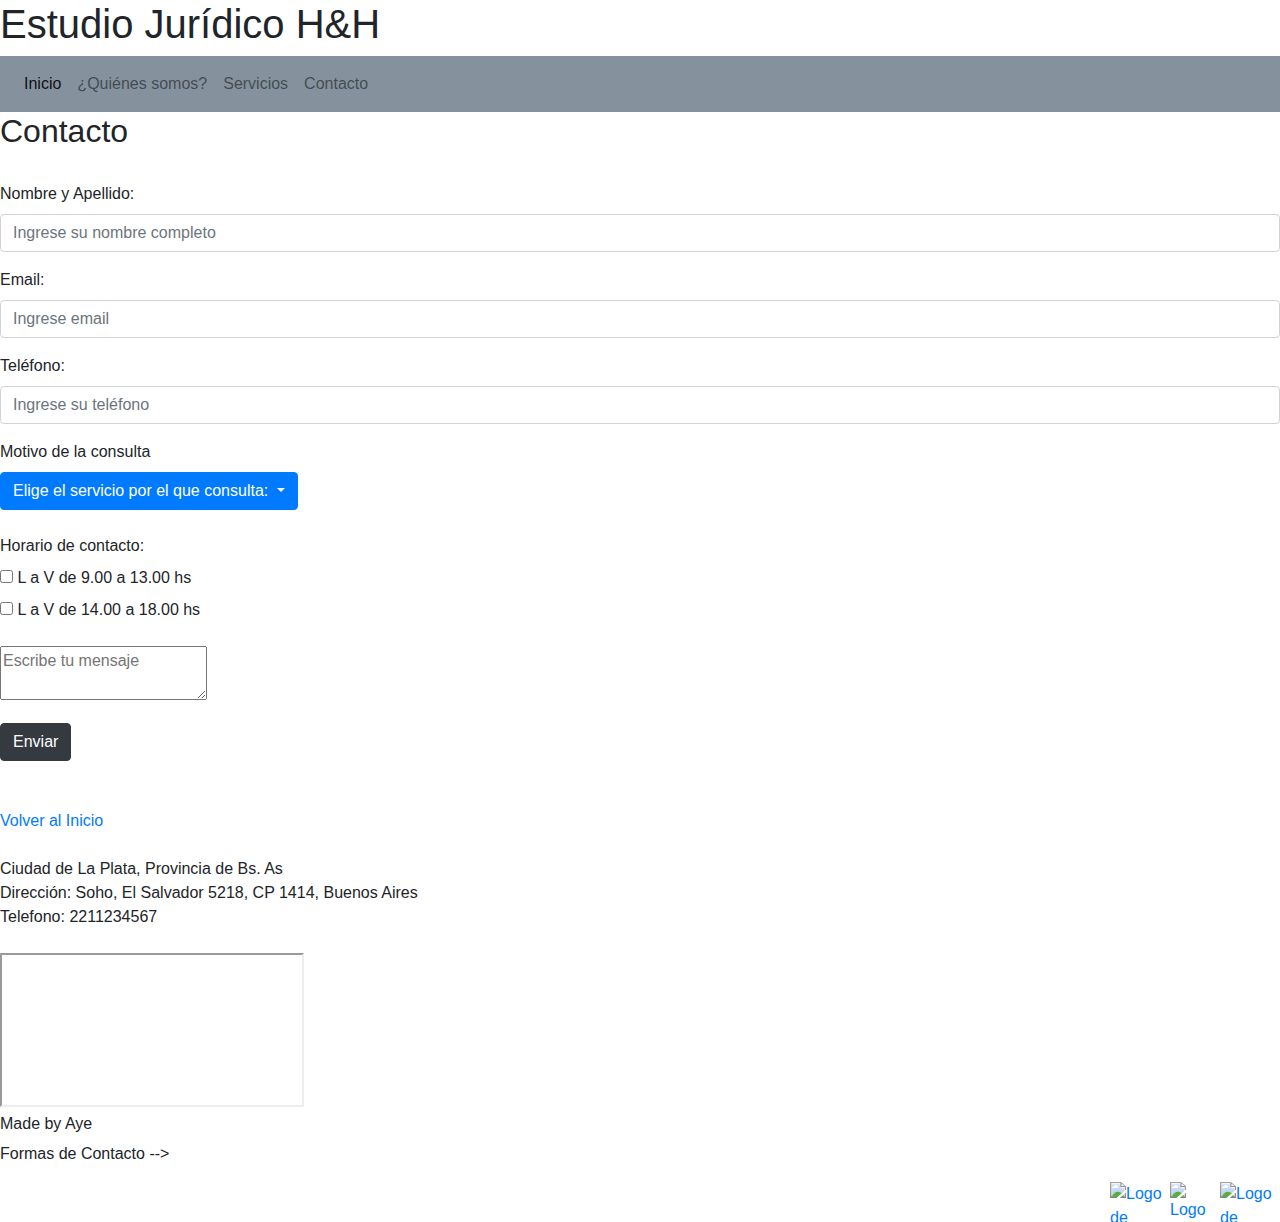
==== Contacto.html @ ff65c585 "Update Contacto.html" ====
<!DOCTYPE html>
<html lang="en">
    <head>
        <meta charset="UTF-8">
        <meta http-equiv="X-UA-Compatible" content="IE=edge">
        <meta name="viewport" content="width=device-width, initial-scale=1.0">
        <title>Estudio Jurídico</title>
        <meta name="description" content="Este es el sitio web de un estudio
          jurídico ubicado en la ciudad de La Plata y que cuenta con más de 10 años
          de experiencia">
        <meta name="keywords" content="Estudio Jurídico, Juicios, Laboral,
          Divorcios, Accidentes">
        <!--Link para importar fuente de Google Font-->
        <link
          href="https://fonts.googleapis.com/css2?family=Nunito:ital,wght@1,600&display=swap"
          rel="stylesheet">
        <!--Link para importar archivo de estilo .css-->
        <link rel="stylesheet" href="estilos.css">
        <!-- Fav icon (Icono en pesaña del navegador) -->
        <link rel="shortcut icon" href="img/logo-coderhouse.png"
          type="image/x-icon">
        <!--Links para incorporar Bootstrap-->
        <link rel="stylesheet"
          href="https://maxcdn.bootstrapcdn.com/bootstrap/4.5.2/css/bootstrap.min.css">
        <script
          src="https://ajax.googleapis.com/ajax/libs/jquery/3.5.1/jquery.min.js"></script>
        <script
          src="https://cdnjs.cloudflare.com/ajax/libs/popper.js/1.16.0/umd/popper.min.js"></script>
        <script
          src="https://maxcdn.bootstrapcdn.com/bootstrap/4.5.2/js/bootstrap.min.js"></script>
        <link rel="stylesheet" href="css/bootstrap.min.css">
        <script src="js/bootstrap.min.js"></script>
    
      </head>

<body>
    <header class="header">

        <h1>Estudio Jurídico H&H</h1> <!--Titulo principal de la página-->
        <nav class="navbar navbar-expand-sm navbar-light" style="background-color: #85929E;">
            <!-- Toggler/collapsible Button -->
            <button class="navbar-toggler" type="button" data-toggle="collapse"
              data-target="#navbar">
              <span class="navbar-toggler-icon"></span>
            </button>
  
            <!-- Navbar Links -->
            <div class="collapse navbar-collapse" id="navbar">
              <div class="navbar-nav">
                <a class="nav-link active" aria-current="page" href="index.html" target="_self">Inicio</a>
                <a class="nav-link" href="QuienesSomos.html" target="_self">¿Quiénes somos?</a>
                <a class="nav-link" href="Servicios.html" target="_self">Servicios</a>
                <a class="nav-link" href="Contacto.html" target="_self">Contacto</a>
              </div>
            </div>
        </nav>
    </header>

    <main>
        <section class="contenedor-1">
            <h2 class="contenedor-1__subtitulos">Contacto</h2>
            <!--Se crea el formulario de contacto con bootstrap-->
            <br>
    
            <div class="contenedor-3">
              <form action="">
                <div class="form-group">
                  <label for="NombreyApellido">Nombre y Apellido:</label>
                  <input type="NombreyApellido" class="form-control"
                    id="NombreyApellido" placeholder="Ingrese su nombre completo"
                    name="NombreyApellido">
                </div>
                <div class="form-group">
                  <label for="email">Email:</label>
                  <input type="email" class="form-control" id="email"
                    placeholder="Ingrese email" name="email">
                </div>
    
                <div class="form-group">
                  <label for="telefono">Teléfono:</label>
                  <input type="telefono" class="form-control" id="telefono"
                    placeholder="Ingrese su teléfono" name="telefono">
                </div>
    
                <label>Motivo de la consulta</label>
                <div class="dropdown">
                  <button type="button" class="btn btn-primary dropdown-toggle"
                    data-toggle="dropdown">
                    Elige el servicio por el que consulta:
                  </button>
                  <div class="dropdown-menu">
                    <a class="dropdown-item" href="#">Sucesiones</a>
                    <a class="dropdown-item" href="#">Accidentes</a>
                    <a class="dropdown-item" href="#">Derecho Laboral</a>
                    <a class="dropdown-item" href="#">Derecho de Familia</a>
                  </div>
                </div>
                <br>
                <label>Horario de contacto:</label><br>
                <div class="form-group">
                  <input type="checkbox" id="checkbox1" name="checkbox1">
                  <label for="checkbox1"> L a V de 9.00 a 13.00 hs</label>
                  <br>
                  <input type="checkbox" id="checkbox2" name="checkbox2">
                  <label for="checkbox1"> L a V de 14.00 a 18.00 hs</label>
                </div>
                <div class="form-group">
                  <textarea name="Comentarios" id="comentariosForm" 
                    placeholder="Escribe tu mensaje"></textarea>
                </div>
                <button type="submit" class="btn btn-dark" data-toggle="modal"
                  data-target="#myModal">
                  Enviar
                </button>
    
              </form>
    
    
              <div class="modal" id="myModal"> <!--Nuevo Modal de confirmación de envío formulario-->
                <div class="modal-dialog">
                  <div class="modal-content">
                    <!-- Modal Header -->
                    <div class="modal-header">
                      <h3 class="modal-title">Confirmación de envío de formulario</h3>
                      <button type="button" class="close" data-dismiss="modal">&times;</button>
                    </div>
    
                    <!-- Modal body -->
                    <div class="modal-body">
                      <p>
                        El envío del formulario fue exitoso.
                        Gracias por su consulta, lo contactaremos a la brevedad.
                      </p>
                    </div>
    
                    <!-- Modal footer -->
                    <div class="modal-footer">
                      <button type="button" class="btn btn-danger"
                        data-dismiss="modal">Cerrar</button>
                      <button type="button" class="btn btn-success"
                        data-dismiss="modal">Aceptar</button>
                    </div>
                  </div>
                </div>
              </div>
            </div>
        </section>
        <br>
        <br>
        <a href="index.html" id="volverAlInicio">Volver al Inicio</a>
    </main>
    <footer>
        <br>
        <div class="ciudad">Ciudad de La Plata, Provincia de Bs. As</div>
        <div class="direccion">Dirección: Soho, El Salvador 5218, CP 1414, Buenos Aires</div>
        <div class="telefono">Telefono: 2211234567</div>
        <br>
        <!--Se agrega un mapa para indicar la dirección-->
        <iframe id="mapa"
        src="https://www.google.com/maps/embed?pb=!1m18!1m12!1m3!1d3284.715524370883!2d-58.434461282556114!3d-34.586064!2m3!1f0!2f0!3f0!3m2!1i1024!2i768!4f13.1!3m3!1m2!1s0x95bcc945173b3dd7%3A0xe8a347bb55df550c!2sCoder%20House!5e0!3m2!1ses-419!2sar!4v1624508901218!5m2!1ses-419!2sar"
        allowfullscreen="true" loading="lazy"></iframe>
        <br>
        <h6>Made by Aye</h6>
        <p class="dato">Formas de Contacto --></p>
        <!--Se agregan los iconos de las redes sociales disponibles para contactarse-->
        <a target="_blank" href="https://www.facebook.com/"><img
                src="images/logoFacebook.jpg" alt="Logo de facebook" width="60"
                height="40" align="right"></a>
        <a target="_blank" href="https://outlook.live.com/owa/"><img
                src="images/logoEmail.jpg" alt="Logo de email" width="50" height="40"
                align="right"></a>
        <a target="_blank" href="https://ar.linkedin.com/"><img
                src="images/logoLinkedin.png" alt="Logo de linkedin" width="60"
                height="40" align="right"></a>
    </footer>
    <script>
        $("#myModal").on('click',function(){
            $("#myModal").modal('show');
        });
        $("#myModal").on('show.bs.modal', function(){
            alert("Su consulta fue enviada exitosamente. Gracias por contactarse!");
        });
        
    </script>
</body>
</html>
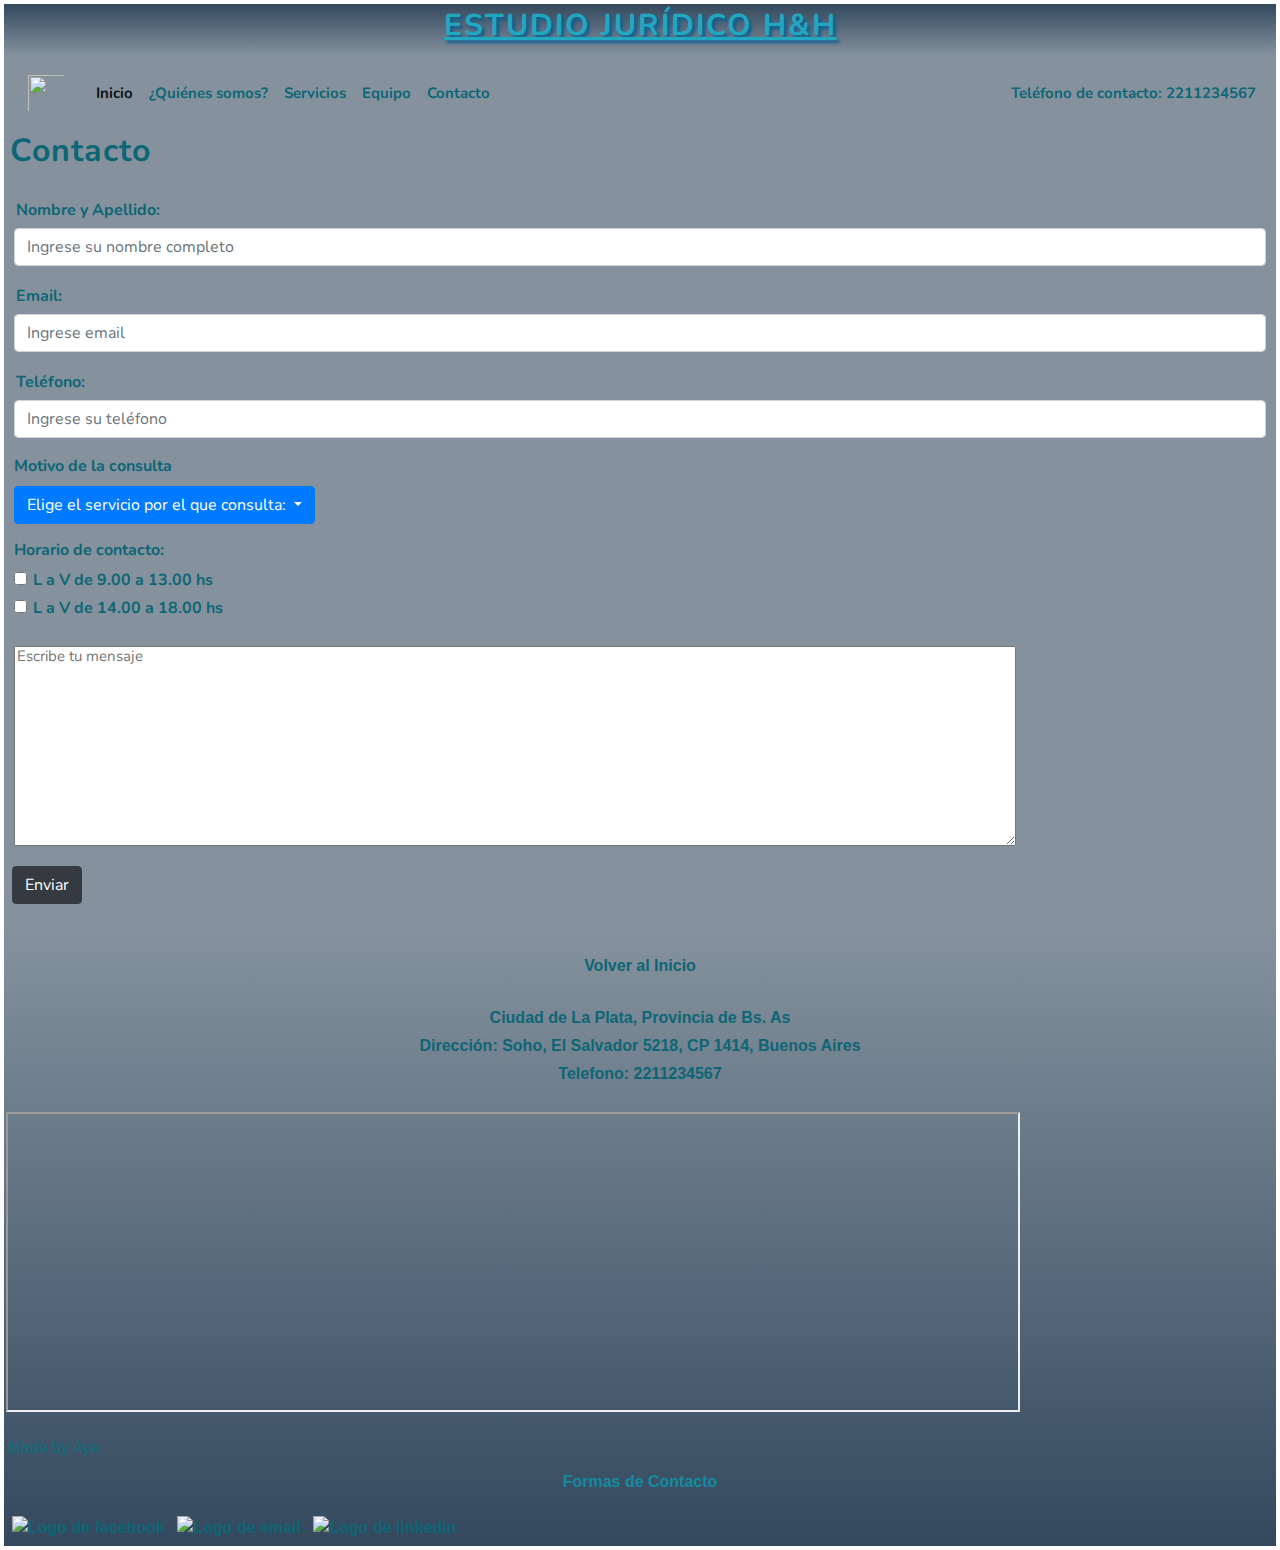
==== commit e9d70ce1: "Commit que corrige color de menu" ====
--- a/Contacto.html
+++ b/Contacto.html
@@ -1,186 +1,193 @@
 <!DOCTYPE html>
-<html lang="en">
-    <head>
-        <meta charset="UTF-8">
-        <meta http-equiv="X-UA-Compatible" content="IE=edge">
-        <meta name="viewport" content="width=device-width, initial-scale=1.0">
-        <title>Estudio Jurídico</title>
-        <meta name="description" content="Este es el sitio web de un estudio
-          jurídico ubicado en la ciudad de La Plata y que cuenta con más de 10 años
-          de experiencia">
-        <meta name="keywords" content="Estudio Jurídico, Juicios, Laboral,
-          Divorcios, Accidentes">
-        <!--Link para importar fuente de Google Font-->
-        <link
-          href="https://fonts.googleapis.com/css2?family=Nunito:ital,wght@1,600&display=swap"
-          rel="stylesheet">
-        <!--Link para importar archivo de estilo .css-->
-        <link rel="stylesheet" href="estilos.css">
-        <!-- Fav icon (Icono en pesaña del navegador) -->
-        <link rel="shortcut icon" href="img/logo-coderhouse.png"
-          type="image/x-icon">
-        <!--Links para incorporar Bootstrap-->
-        <link rel="stylesheet"
-          href="https://maxcdn.bootstrapcdn.com/bootstrap/4.5.2/css/bootstrap.min.css">
-        <script
-          src="https://ajax.googleapis.com/ajax/libs/jquery/3.5.1/jquery.min.js"></script>
-        <script
-          src="https://cdnjs.cloudflare.com/ajax/libs/popper.js/1.16.0/umd/popper.min.js"></script>
-        <script
-          src="https://maxcdn.bootstrapcdn.com/bootstrap/4.5.2/js/bootstrap.min.js"></script>
-        <link rel="stylesheet" href="css/bootstrap.min.css">
-        <script src="js/bootstrap.min.js"></script>
-    
-      </head>
+<html lang=en>
+
+<head>
+  <meta charset="UTF-8">
+  <meta http-equiv="X-UA-Compatible" content="IE=edge">
+  <meta name="viewport" content="width=device-width, initial-scale=1.0">
+  <title>Estudio Jurídico</title>
+  <meta name="description" content="Este es el sitio web de un estudio
+      jurídico ubicado en la ciudad de La Plata y que cuenta con más de 10 años
+      de experiencia">
+  <meta name="keywords" content="Estudio Jurídico, Contacto, Formas de
+      contacto">
+  <!--Link para importar fuente de Google Font-->
+  <link href="https://fonts.googleapis.com/css2?family=Nunito:ital,wght@1,600&display=swap" rel="stylesheet">
+
+  <!--Link para importar archivo de estilo .css-->
+  <link rel="stylesheet" href="estilos.css">
+
+  <!--Links para incorporar Bootstrap-->
+  <link rel="stylesheet" href="https://maxcdn.bootstrapcdn.com/bootstrap/4.5.2/css/bootstrap.min.css">
+  <script src="https://ajax.googleapis.com/ajax/libs/jquery/3.5.1/jquery.min.js"></script>
+  <script src="https://cdnjs.cloudflare.com/ajax/libs/popper.js/1.16.0/umd/popper.min.js"></script>
+  <script src="https://maxcdn.bootstrapcdn.com/bootstrap/4.5.2/js/bootstrap.min.js"></script>
+  <link rel="stylesheet" href="css/bootstrap.min.css">
+  <script src="js/bootstrap.min.js"></script>
+  <!-- Fav icon (Icono en pesaña del navegador) -->
+  <link rel="shortcut icon" href="images/balanzaJusticia.png" type="image/x-icon">
+  <style>
+    .navbar-text {
+      font-weight: bold;
+      color: rgb(12, 102, 117) !important;
+    }
+
+    .navbar-light .navbar-nav .nav-link {
+      color: rgb(12, 102, 117);
+    }
+  </style>
+</head>
 
 <body>
-    <header class="header">
 
-        <h1>Estudio Jurídico H&H</h1> <!--Titulo principal de la página-->
-        <nav class="navbar navbar-expand-sm navbar-light" style="background-color: #85929E;">
-            <!-- Toggler/collapsible Button -->
-            <button class="navbar-toggler" type="button" data-toggle="collapse"
-              data-target="#navbar">
-              <span class="navbar-toggler-icon"></span>
+  <header class="header">
+    <h1>Estudio Jurídico H&H</h1>
+    <!--Título principal de la página-->
+  </header>
+
+  <main>
+    <!-- Agrego menú pegajoso con logo -->
+    <nav class="navbar navbar-expand-sm navbar-light sticky-top" style="background-color:#85929E;">
+      <div>
+        <a class="navbar-brand" href="#"><img src="images/balanzaJusticia.png" width="40" height="40" alt=""></a>
+      </div>
+      <!-- Toggler/collapsible Button -->
+      <button class="navbar-toggler" type="button" data-toggle="collapse" data-target="#navbar">
+        <span class="navbar-toggler-icon"></span>
+      </button>
+
+      <!-- Navbar Links -->
+      <div class="collapse navbar-collapse" id="navbar">
+        <div class="navbar-nav">
+          <a class="nav-link active" aria-current="page" href="index.html" target="_self">Inicio</a>
+          <a class="nav-link" href="QuienesSomos.html" target="_self">¿Quiénes
+            somos?</a>
+          <a class="nav-link" href="Servicios.html" target="_self">Servicios</a>
+          <a class="nav-link" href="Equipo.html" target="_self">Equipo</a>
+          <a class="nav-link" href="Contacto.html" target="_self">Contacto</a>
+        </div>
+      </div>
+      <span class="navbar-text">
+        <!--Texto de contacto-->
+        Teléfono de contacto: 2211234567
+      </span>
+    </nav>
+    <section class="contenedor-1">
+      <h2 class="contenedor-1__subtitulos">Contacto</h2>
+      <br>
+
+      <div class="contenedor-3">
+        <!--Se crea formulario de contacto con bootstrap y una imagen de fondo-->
+        <form action=""
+          style="background:transparent url('images/carrusel/imageContactoBackground.jpg') no-repeat center center /cover">
+          <div class="form-group">
+            <label for="NombreyApellido">Nombre y Apellido:</label>
+            <input type="NombreyApellido" class="form-control" id="NombreyApellido"
+              placeholder="Ingrese su nombre completo" name="NombreyApellido">
+          </div>
+          <div class="form-group">
+            <label for="email">Email:</label>
+            <input type="email" class="form-control" id="email" placeholder="Ingrese email" name="email">
+          </div>
+
+          <div class="form-group">
+            <label for="telefono">Teléfono:</label>
+            <input type="telefono" class="form-control" id="telefono" placeholder="Ingrese su teléfono" name="telefono">
+          </div>
+
+          <label>Motivo de la consulta</label>
+          <div class="dropdown">
+            <button type="button" class="btn btn-primary dropdown-toggle" data-toggle="dropdown">
+              Elige el servicio por el que consulta:
             </button>
-  
-            <!-- Navbar Links -->
-            <div class="collapse navbar-collapse" id="navbar">
-              <div class="navbar-nav">
-                <a class="nav-link active" aria-current="page" href="index.html" target="_self">Inicio</a>
-                <a class="nav-link" href="QuienesSomos.html" target="_self">¿Quiénes somos?</a>
-                <a class="nav-link" href="Servicios.html" target="_self">Servicios</a>
-                <a class="nav-link" href="Contacto.html" target="_self">Contacto</a>
+            <div class="dropdown-menu">
+              <a class="dropdown-item" href="#">Sucesiones</a>
+              <a class="dropdown-item" href="#">Accidentes</a>
+              <a class="dropdown-item" href="#">Derecho Laboral</a>
+              <a class="dropdown-item" href="#">Derecho de Familia</a>
+            </div>
+          </div>
+          <br>
+          <label>Horario de contacto:</label><br>
+          <div class="form-group">
+            <input type="checkbox" id="checkbox1" name="checkbox1">
+            <label for="checkbox1"> L a V de 9.00 a 13.00 hs</label>
+            <br>
+            <input type="checkbox" id="checkbox2" name="checkbox2">
+            <label for="checkbox1"> L a V de 14.00 a 18.00 hs</label>
+          </div>
+          <div class="form-group">
+            <textarea name="Comentarios" id="comentariosForm" placeholder="Escribe tu mensaje"></textarea>
+          </div>
+          <button type="submit" class="btn btn-dark" data-toggle="modal" data-target="#myModal">
+            Enviar
+          </button>
+
+        </form>
+
+
+        <div class="modal" id="myModal">
+          <!--Nuevo Modal de confirmación de envío formulario-->
+          <div class="modal-dialog">
+            <div class="modal-content">
+              <!-- Modal Header -->
+              <div class="modal-header">
+                <h3 class="modal-title">Confirmación de envío de formulario</h3>
+                <button type="button" class="close" data-dismiss="modal">&times;</button>
+              </div>
+
+              <!-- Modal body -->
+              <div class="modal-body">
+                <p>
+                  El envío del formulario fue exitoso.
+                  Gracias por su consulta, lo contactaremos a la brevedad.
+                </p>
+              </div>
+
+              <!-- Modal footer -->
+              <div class="modal-footer">
+                <button type="button" class="btn btn-danger" data-dismiss="modal">Cerrar</button>
+                <button type="button" class="btn btn-success" data-dismiss="modal">Aceptar</button>
               </div>
             </div>
-        </nav>
-    </header>
+          </div>
+        </div>
+      </div>
+    </section>
+    <br>
+  </main>
+  <footer>
+    <br>
+    <a href="index.html" id="volverAlInicio">Volver al Inicio</a>
+    <br>
+    <div class="ciudad">Ciudad de La Plata, Provincia de Bs. As</div>
+    <div class="direccion">Dirección: Soho, El Salvador 5218, CP 1414, Buenos
+      Aires</div>
+    <div class="telefono">Telefono: 2211234567</div>
+    <br>
+    <!--Se agrega un mapa para indicar la dirección-->
+    <iframe id="mapa"
+      src="https://www.google.com/maps/embed?pb=!1m18!1m12!1m3!1d3284.715524370883!2d-58.434461282556114!3d-34.586064!2m3!1f0!2f0!3f0!3m2!1i1024!2i768!4f13.1!3m3!1m2!1s0x95bcc945173b3dd7%3A0xe8a347bb55df550c!2sCoder%20House!5e0!3m2!1ses-419!2sar!4v1624508901218!5m2!1ses-419!2sar"
+      allowfullscreen="true" loading="lazy">
+    </iframe>
+    <br>
+    <h6>Made by Aye</h6>
+    <p class="dato">Formas de Contacto</p>
+    <!--Se agregan los iconos de las redes sociales disponibles para contactarse-->
+    <div class="logo">
+      <a target="_blank" href="https://www.facebook.com/"><img src="images/logoFacebook.jpg" alt="Logo de facebook"></a>
+      <a target="_blank" href="https://outlook.live.com/owa/"><img src="images/logoEmail.jpg" alt="Logo de email"></a>
+      <a target="_blank" href="https://ar.linkedin.com/"><img src="images/logoLinkedin.png" alt="Logo de linkedin"></a>
+    </div>
+  </footer>
+  <script>
+    $("#myModal").on('click', function () {
+      $("#myModal").modal('show');
+    });
+    $("#myModal").on('show.bs.modal', function () {
+      alert("Su consulta fue enviada exitosamente. Gracias por contactarse!");
+    });
+  </script>
+</body>
 
-    <main>
-        <section class="contenedor-1">
-            <h2 class="contenedor-1__subtitulos">Contacto</h2>
-            <!--Se crea el formulario de contacto con bootstrap-->
-            <br>
-    
-            <div class="contenedor-3">
-              <form action="">
-                <div class="form-group">
-                  <label for="NombreyApellido">Nombre y Apellido:</label>
-                  <input type="NombreyApellido" class="form-control"
-                    id="NombreyApellido" placeholder="Ingrese su nombre completo"
-                    name="NombreyApellido">
-                </div>
-                <div class="form-group">
-                  <label for="email">Email:</label>
-                  <input type="email" class="form-control" id="email"
-                    placeholder="Ingrese email" name="email">
-                </div>
-    
-                <div class="form-group">
-                  <label for="telefono">Teléfono:</label>
-                  <input type="telefono" class="form-control" id="telefono"
-                    placeholder="Ingrese su teléfono" name="telefono">
-                </div>
-    
-                <label>Motivo de la consulta</label>
-                <div class="dropdown">
-                  <button type="button" class="btn btn-primary dropdown-toggle"
-                    data-toggle="dropdown">
-                    Elige el servicio por el que consulta:
-                  </button>
-                  <div class="dropdown-menu">
-                    <a class="dropdown-item" href="#">Sucesiones</a>
-                    <a class="dropdown-item" href="#">Accidentes</a>
-                    <a class="dropdown-item" href="#">Derecho Laboral</a>
-                    <a class="dropdown-item" href="#">Derecho de Familia</a>
-                  </div>
-                </div>
-                <br>
-                <label>Horario de contacto:</label><br>
-                <div class="form-group">
-                  <input type="checkbox" id="checkbox1" name="checkbox1">
-                  <label for="checkbox1"> L a V de 9.00 a 13.00 hs</label>
-                  <br>
-                  <input type="checkbox" id="checkbox2" name="checkbox2">
-                  <label for="checkbox1"> L a V de 14.00 a 18.00 hs</label>
-                </div>
-                <div class="form-group">
-                  <textarea name="Comentarios" id="comentariosForm" 
-                    placeholder="Escribe tu mensaje"></textarea>
-                </div>
-                <button type="submit" class="btn btn-dark" data-toggle="modal"
-                  data-target="#myModal">
-                  Enviar
-                </button>
-    
-              </form>
-    
-    
-              <div class="modal" id="myModal"> <!--Nuevo Modal de confirmación de envío formulario-->
-                <div class="modal-dialog">
-                  <div class="modal-content">
-                    <!-- Modal Header -->
-                    <div class="modal-header">
-                      <h3 class="modal-title">Confirmación de envío de formulario</h3>
-                      <button type="button" class="close" data-dismiss="modal">&times;</button>
-                    </div>
-    
-                    <!-- Modal body -->
-                    <div class="modal-body">
-                      <p>
-                        El envío del formulario fue exitoso.
-                        Gracias por su consulta, lo contactaremos a la brevedad.
-                      </p>
-                    </div>
-    
-                    <!-- Modal footer -->
-                    <div class="modal-footer">
-                      <button type="button" class="btn btn-danger"
-                        data-dismiss="modal">Cerrar</button>
-                      <button type="button" class="btn btn-success"
-                        data-dismiss="modal">Aceptar</button>
-                    </div>
-                  </div>
-                </div>
-              </div>
-            </div>
-        </section>
-        <br>
-        <br>
-        <a href="index.html" id="volverAlInicio">Volver al Inicio</a>
-    </main>
-    <footer>
-        <br>
-        <div class="ciudad">Ciudad de La Plata, Provincia de Bs. As</div>
-        <div class="direccion">Dirección: Soho, El Salvador 5218, CP 1414, Buenos Aires</div>
-        <div class="telefono">Telefono: 2211234567</div>
-        <br>
-        <!--Se agrega un mapa para indicar la dirección-->
-        <iframe id="mapa"
-        src="https://www.google.com/maps/embed?pb=!1m18!1m12!1m3!1d3284.715524370883!2d-58.434461282556114!3d-34.586064!2m3!1f0!2f0!3f0!3m2!1i1024!2i768!4f13.1!3m3!1m2!1s0x95bcc945173b3dd7%3A0xe8a347bb55df550c!2sCoder%20House!5e0!3m2!1ses-419!2sar!4v1624508901218!5m2!1ses-419!2sar"
-        allowfullscreen="true" loading="lazy"></iframe>
-        <br>
-        <h6>Made by Aye</h6>
-        <p class="dato">Formas de Contacto --></p>
-        <!--Se agregan los iconos de las redes sociales disponibles para contactarse-->
-        <a target="_blank" href="https://www.facebook.com/"><img
-                src="images/logoFacebook.jpg" alt="Logo de facebook" width="60"
-                height="40" align="right"></a>
-        <a target="_blank" href="https://outlook.live.com/owa/"><img
-                src="images/logoEmail.jpg" alt="Logo de email" width="50" height="40"
-                align="right"></a>
-        <a target="_blank" href="https://ar.linkedin.com/"><img
-                src="images/logoLinkedin.png" alt="Logo de linkedin" width="60"
-                height="40" align="right"></a>
-    </footer>
-    <script>
-        $("#myModal").on('click',function(){
-            $("#myModal").modal('show');
-        });
-        $("#myModal").on('show.bs.modal', function(){
-            alert("Su consulta fue enviada exitosamente. Gracias por contactarse!");
-        });
-        
-    </script>
-</body>
-</html>
+</html>--- a/estilos.css
+++ b/estilos.css
@@ -0,0 +1,444 @@
+@charset "UTF-8";
+/*Imports de estilos */
+.header {
+  background-color: #34495E;
+  background: -webkit-gradient(linear, left top, left bottom, from(#34495E), to(#85929E));
+  background: linear-gradient(to bottom, #34495E, #85929E);
+}
+
+.header h1 {
+  font-family: 'Nunito';
+  /* Fuente elegida de google font */
+  color: #1fa8c0;
+  /* Cambia el título principal (h1) a color celeste */
+  font-size: 30px;
+  /* Cambia el tamaño de la fuente */
+  font-weight: bold;
+  /* Cambiar el grosor de la fuente, en este caso, se muestra la letra en negrita */
+  letter-spacing: 2px;
+  /* Modifica el espaciado entre letras */
+  text-transform: uppercase;
+  /* Cambia el título a letras mayúsculas */
+  text-decoration: underline;
+  /* Subraya el título */
+  text-shadow: 3px 3px 3px #0c6094;
+  -webkit-animation-duration: 2s;
+          animation-duration: 2s;
+  -webkit-animation-name: aparecer;
+          animation-name: aparecer;
+  /*Se agrega animación al título principal */
+  -webkit-animation-delay: 5s;
+          animation-delay: 5s;
+  -webkit-animation-iteration-count: infinite;
+          animation-iteration-count: infinite;
+  text-align: center;
+}
+
+@-webkit-keyframes aparecer {
+  /*Animación del título principal*/
+  0% {
+    opacity: 0;
+  }
+  100% {
+    opacity: 1;
+  }
+}
+
+@keyframes aparecer {
+  /*Animación del título principal*/
+  0% {
+    opacity: 0;
+  }
+  100% {
+    opacity: 1;
+  }
+}
+
+footer .logo {
+  display: flexbox;
+  -ms-flex-wrap: wrap;
+      flex-wrap: wrap;
+}
+
+footer {
+  background-color: #34495E;
+  background: -webkit-gradient(linear, left top, left bottom, from(#85929E), to(#34495E));
+  background: linear-gradient(to bottom, #85929E, #34495E);
+}
+
+footer h6 {
+  color: #0e6d7e;
+}
+
+.dato {
+  color: #138ba0;
+  font-weight: bold;
+  /* Cambia la letra de la fuente a negrita */
+  text-align: center;
+  /* Cambia la alineación del texto de los datos de contacto */
+}
+
+#mapa {
+  display: block;
+  /*margin: auto;*/
+}
+
+.ciudad {
+  text-align: center;
+  color: #0c6675;
+  font-weight: bold;
+}
+
+.direccion {
+  text-align: center;
+  color: #0c6675;
+  font-weight: bold;
+}
+
+.telefono {
+  text-align: center;
+  color: #0c6675;
+  font-weight: bold;
+ 
+}
+
+/* ----Estilos generales de la página----- */
+* {
+  padding: 2px;
+  margin: 0px;
+  -webkit-box-sizing: border-box;
+  box-sizing: border-box;
+  
+  
+  
+}
+
+main {
+  font-family: 'Nunito';
+  /* Fuente elegida de google font */
+  line-height: 14px;
+  /* Cambia la separación entre líneas */
+  font-size: 15px;
+  /* Se especifica el tamaño de la fuente */
+  background-color: #85929E;
+}
+
+/*---------------------- Estilos para mi menú navegable - Inicio ----------------------*/
+nav .navbar-nav {
+  font-weight: bold;
+  color: #0c6675;
+}
+
+nav .navbar-text {
+  font-weight: bold;
+  color: #0c6675;
+}
+
+a:link {
+  color: #0c6675;
+  /* Color para enlaces no visitados */
+  font-weight: bold;
+}
+
+a:visited {
+  color: purple;
+}
+
+/* Color para enlaces visitados */
+a:hover {
+  background: #5cb5c5;
+}
+
+/* Color para cuando el usuario esta sobre el enlace */
+/*---------------------- Estilos para mi menú navegable - Fin ----------------------*/
+.imgnormalizada img {
+  width: 100%;
+  height: 500px;
+  max-height: 500px;
+  background-size: cover;
+}
+
+/*-----------------Estilos para el carrusel------------------------*/
+.FormatoCarrusel1 {
+  color: #0c6675;
+  font-size: 50px;
+  font-weight: bold;
+  text-transform: capitalize;
+  position: center;
+  border-color: grey;
+}
+
+.FormatoLetraCarrusel {
+  color: #0c6675;
+  font-size: 30px;
+  font-weight: bold;
+}
+
+.carousel-caption a {
+  color: #0c6675;
+  font-size: 20px;
+  font-weight: bold;
+}
+
+/*-----------------Estilos para el carrusel------------------------*/
+.contenedor-1__subtitulos {
+  color: #0c6675;
+  font-weight: bold;
+  letter-spacing: 1px;
+}
+
+.contenedor-1--p {
+  color: #0c6675;
+  font-style: italic;
+}
+
+.contenedor-2 {
+  height: 300px;
+  width: 80%;
+  display: -webkit-box;
+  display: -ms-flexbox;
+  display: flex;
+  -ms-flex-wrap: wrap;
+      flex-wrap: wrap;
+  -webkit-box-orient: horizontal;
+  -webkit-box-direction: normal;
+      -ms-flex-direction: row;
+          flex-direction: row;
+  text-align: center;
+  -webkit-box-pack: space-evenly;
+      -ms-flex-pack: space-evenly;
+          justify-content: space-evenly;
+  background-size: cover;
+  -webkit-box-align: stretch;
+      -ms-flex-align: stretch;
+          align-items: stretch;
+}
+
+.contenedor-2 p {
+  color: #0c6675;
+  font-weight: bold;
+  vertical-align: middle;
+}
+
+.contenedor-2__foto {
+  height: 250px;
+  width: 300px;
+  vertical-align: middle;
+}
+
+.contenedor-2__foto:hover {
+  -webkit-animation: 1.5s movercaja infinite;
+          animation: 1.5s movercaja infinite;
+  -webkit-transform: scale(1.2, 1.2);
+          transform: scale(1.2, 1.2);
+  -webkit-transition-duration: 0.3s;
+          transition-duration: 0.3s;
+}
+
+.card-body {
+  padding: 0;
+  background-color: #ABB2B9;
+  color: #0c6675;
+  /* Modifica color de las letras */
+  font-weight: bold;
+  /* Cambia la letra de la fuente a negrita */
+  text-align: center;
+}
+
+ul li {
+  /*Estilo de listas incluidas en la card */
+  list-style-position: inside;
+  text-align: justify;
+}
+
+.contenedor-3 {
+  color: #0c6675;
+  /* Modifica color de las letras del formulario */
+  font-weight: bold;
+  /* Cambia la letra de la fuente a negrita */
+}
+
+#myModal modal-header {
+  color: #0c6675;
+}
+
+#volverAlInicio {
+  text-align: center;
+  /* Cambia la alineación del link para volver al inicio */
+  display: block;
+}
+
+input {
+  -webkit-transition: all 2s;
+  transition: all 2s;
+}
+
+input:focus {
+  font-size: 18px;
+  border: 2px solid #0c6675;
+  color: #0c6675;
+}
+
+/*Inicio de medias queries */
+@media only screen and (min-width: 320px) and (max-width: 480px) {
+  .imgnormalizada img {
+    background-size: cover;
+  }
+  header nav {
+    width: 80%;
+    height: 100%;
+    margin: 0;
+    position: fixed;
+  }
+  
+  .contenedor-2 {
+    height: 300px;
+    width: 80%;
+    display: -webkit-box;
+    display: -ms-flexbox;
+    display: flex;
+    -ms-flex-wrap: wrap;
+        flex-wrap: wrap;
+    -webkit-box-orient: horizontal;
+    -webkit-box-direction: normal;
+        -ms-flex-direction: row;
+            flex-direction: row;
+    text-align: center;
+    -webkit-box-pack: space-evenly;
+        -ms-flex-pack: space-evenly;
+            justify-content: space-evenly;
+    /*align-items: center;*/
+    background-size: cover;
+    -webkit-box-align: stretch;
+        -ms-flex-align: stretch;
+            align-items: stretch;
+  }
+  .contenedor-2__foto {
+    height: 150px;
+    /*ajusto la altura de la foto para dispositivos móviles*/
+    width: 200px;
+    /*ajusto el ancho de la foto para dispositivos móviles*/
+    -ms-flex-wrap: wrap;
+        flex-wrap: wrap;
+    -webkit-box-orient: vertical;
+    -webkit-box-direction: normal;
+        -ms-flex-direction: column;
+            flex-direction: column;
+    -ms-flex-line-pack: center;
+        align-content: center;
+  }
+  .contenedor-2__foto:hover {
+    -webkit-animation: 1.5s movercaja infinite;
+            animation: 1.5s movercaja infinite;
+    -webkit-transform: scale(1.2, 1.2);
+            transform: scale(1.2, 1.2);
+    -webkit-transition-duration: 0.3s;
+            transition-duration: 0.3s;
+  }
+  /*Agrando las fuentes del carrusel */
+  .FormatoCarrusel1 {
+    color: #0c6675;
+    font-size: 30px;
+    font-weight: bold;
+    text-transform: capitalize;
+    position: center;
+    border-color: grey;
+  }
+  .FormatoLetraCarrusel {
+    color: #0c6675;
+    font-size: 15px;
+    font-weight: bold;
+  }
+  .carousel-caption a {
+    color: #0c6675;
+    font-size: 10px;
+    font-weight: bold;
+  }
+  #comentariosForm {
+    width: 80%;
+    height: 200px;
+  }
+  #mapa {
+    width: 80%;
+    height: 300px;
+  }
+}
+
+@media only screen and (min-width: 481px) and (max-width: 575px) {
+  .card {
+    float: center;
+    width: 80%;
+  }
+  #comentariosForm {
+    width: 80%;
+    height: 200px;
+  }
+  #mapa {
+    width: 80%;
+    height: 300px;
+  }
+}
+
+@media only screen and (min-width: 576px) and (max-width: 780px) {
+  /* Modificaciones para cuando el ancho de la pantalla está entre 576px y 780px */
+  .card {
+    /*No logro hacer que las cards queden mejor ajustadas*/
+    width: 20%;
+    height: 10%;
+  }
+  #comentariosForm {
+    width: 80%;
+    height: 200px;
+  }
+  #mapa {
+    width: 80%;
+    height: 300px;
+  }
+}
+
+@media only screen and (min-width: 781px) and (max-width: 1024px) {
+  /* Modificaciones para cuando el ancho de la pantalla está entre 481px y 1024px */
+  #comentariosForm {
+    width: 80%;
+    height: 200px;
+  }
+  #mapa {
+    width: 80%;
+    height: 300px;
+  }
+}
+
+@media only screen and (min-width: 1025px) {
+  /*Agrando los tamaños de las fuentes en los párrafos para dispositivos con más de 1025 px */
+  .contenedor-1--p {
+    color: #0c6675;
+    font-style: italic;
+    font-size: 16px;
+    line-height: 16px;
+  }
+  .contenedor-2 p {
+    color: #547075;
+    font-weight: bold;
+    font-style: italic;
+    font-size: 16px;
+    line-height: 16px;
+  }
+  .card {
+    width: 25%;
+  }
+  label {
+    font-size: 16px;
+    line-height: 16px;
+  }
+  #comentariosForm {
+    width: 80%;
+    height: 200px;
+  }
+  #mapa {
+    width: 80%;
+    height: 300px;
+  }
+}
+
+/* Fin de medias queries */
+/*# sourceMappingURL=estilos.css.map */